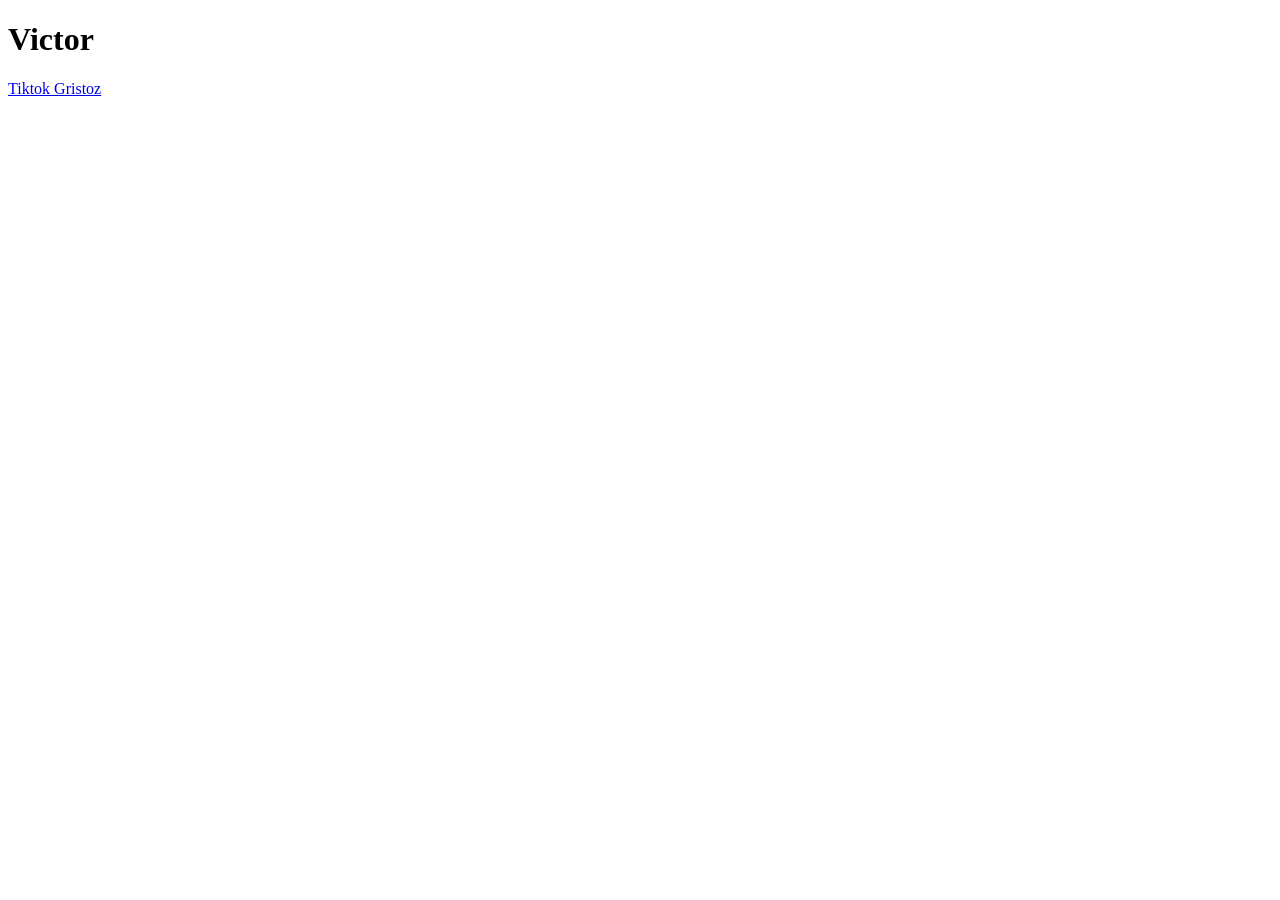
==== index.html @ fd69959b "Update header in index.html to remove last name Removed the last name from the header in the HTML fi" ====
<!DOCTYPE html>
<html>
    <head>
        <link rel="stylesheet" href="styles.css">
        <h1>Victor</h1>
    </head>
    <body>
        <a href="https://www.tiktok.com/@nathansnib" target="_blank">Tiktok Gristoz</a>
    </body>
</html>
---- styles.css ----
head{
    text-align: center;
    color: #ad4949
}
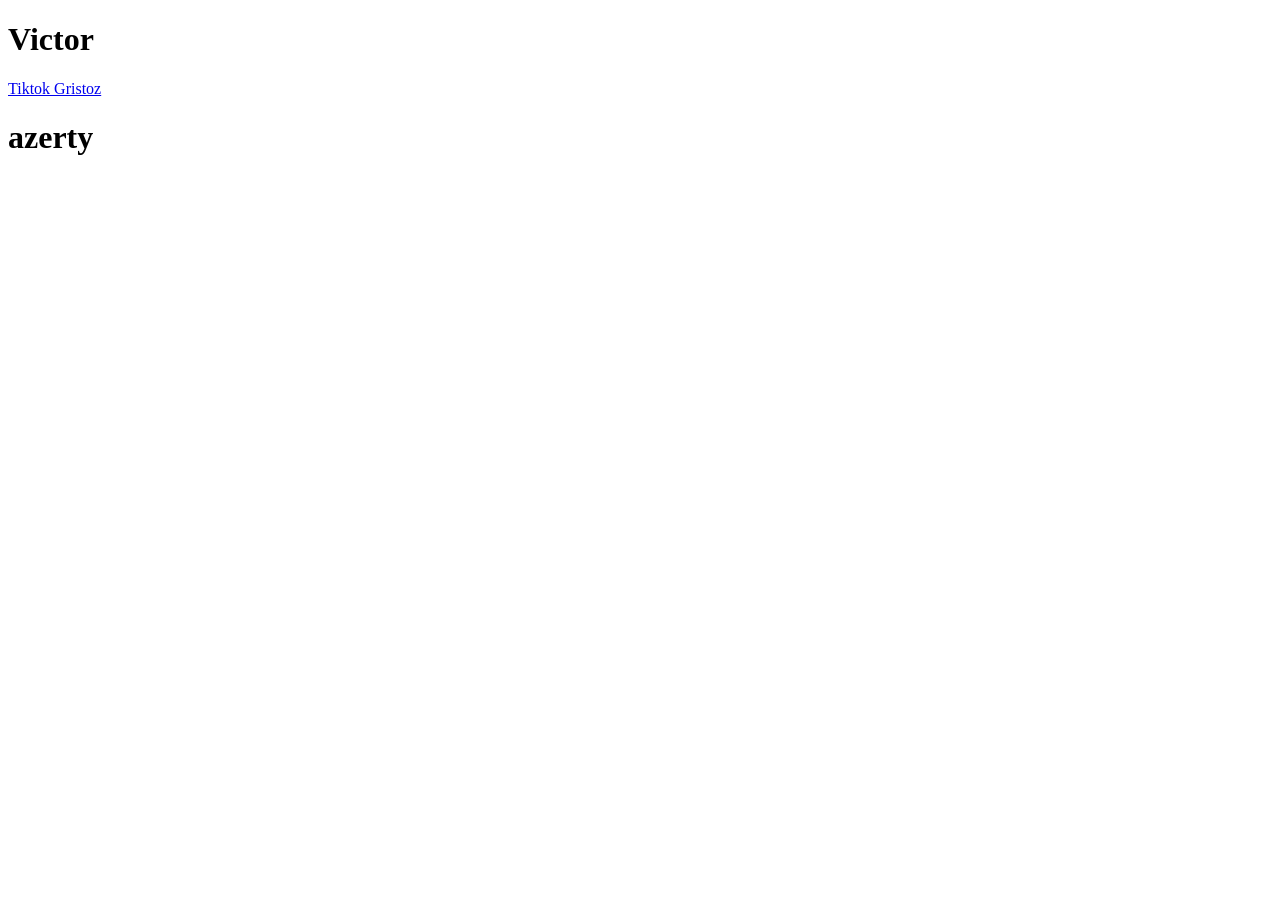
==== commit 8e8c0f82: "chagement" ====
--- a/index.html
+++ b/index.html
@@ -6,5 +6,6 @@
     </head>
     <body>
         <a href="https://www.tiktok.com/@nathansnib" target="_blank">Tiktok Gristoz</a>
+        <h1>azerty</h1>
     </body>
 </html>
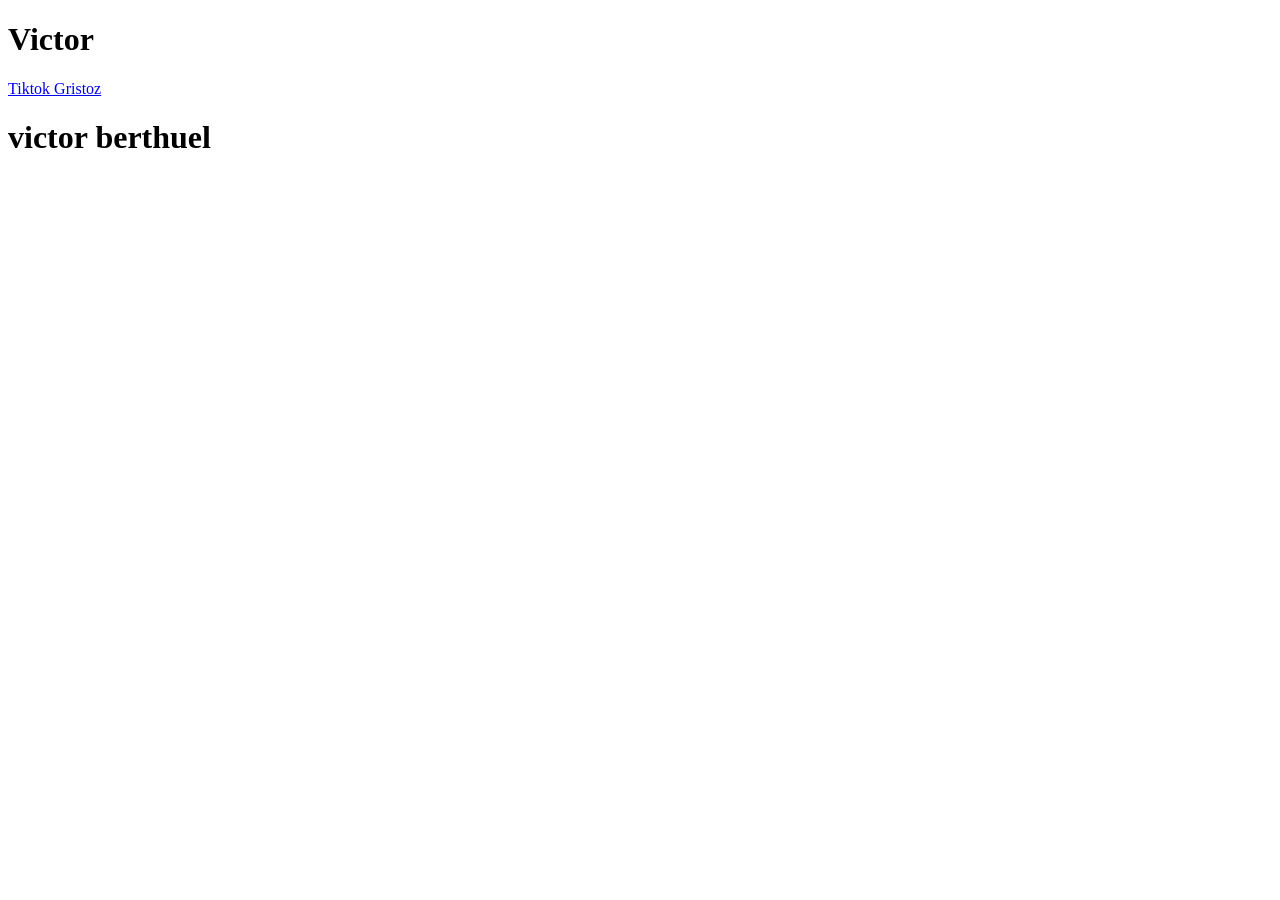
==== commit c7e9e807: "gg" ====
--- a/index.html
+++ b/index.html
@@ -5,7 +5,7 @@
         <h1>Victor</h1>
     </head>
     <body>
-        <a href="https://www.tiktok.com/@nathansnib" target="_blank">Tiktok Gristoz</a>
-        <h1>azerty</h1>
+        <a href="https://www.tiktok.com/@machinealaver" target="_blank">Tiktok Gristoz</a>
+        <h1>victor berthuel</h1>
     </body>
 </html>
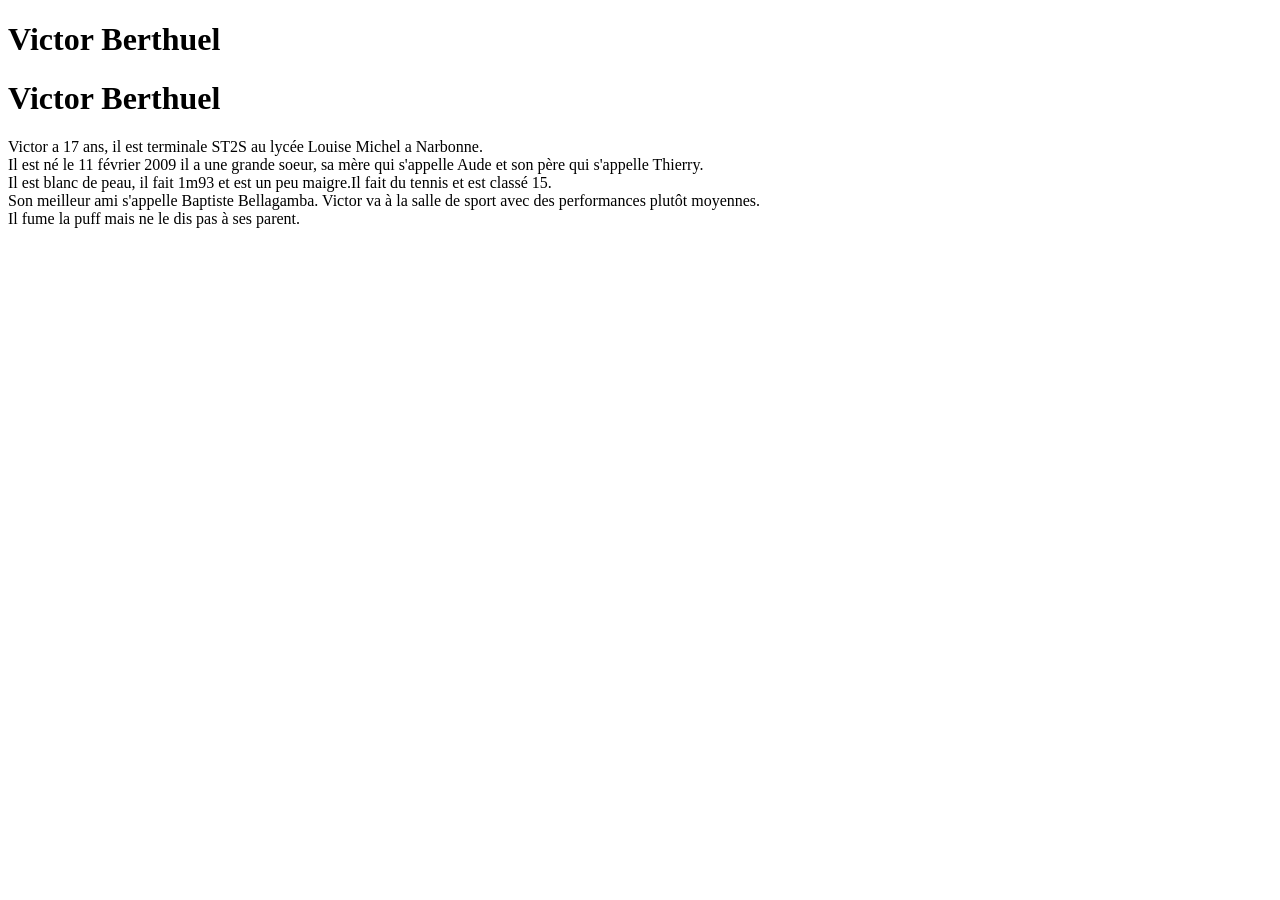
==== commit 48afb801: "gh" ====
--- a/index.html
+++ b/index.html
@@ -1,11 +1,17 @@
 <!DOCTYPE html>
 <html>
     <head>
+        <title>Victor fan</title>
         <link rel="stylesheet" href="styles.css">
-        <h1>Victor</h1>
+        <h1>Victor Berthuel</h1>
     </head>
     <body>
-        <a href="https://www.tiktok.com/@machinealaver" target="_blank">Tiktok Gristoz</a>
-        <h1>victor berthuel</h1>
+        <h1>Victor Berthuel</h1>
+        <p>Victor a 17 ans, il est terminale ST2S au lycée Louise Michel a Narbonne.<br>
+            Il est né le 11 février 2009 il a une grande soeur, sa mère qui s'appelle Aude et son père qui s'appelle Thierry.<br>
+            Il est blanc de peau, il fait 1m93 et est un peu maigre.Il fait du tennis et est classé 15. <br>
+            Son meilleur ami s'appelle Baptiste Bellagamba. Victor va à la salle de sport avec des performances plutôt moyennes.<br>
+            Il fume la puff mais ne le dis pas à ses parent. 
+        </p>
     </body>
 </html>
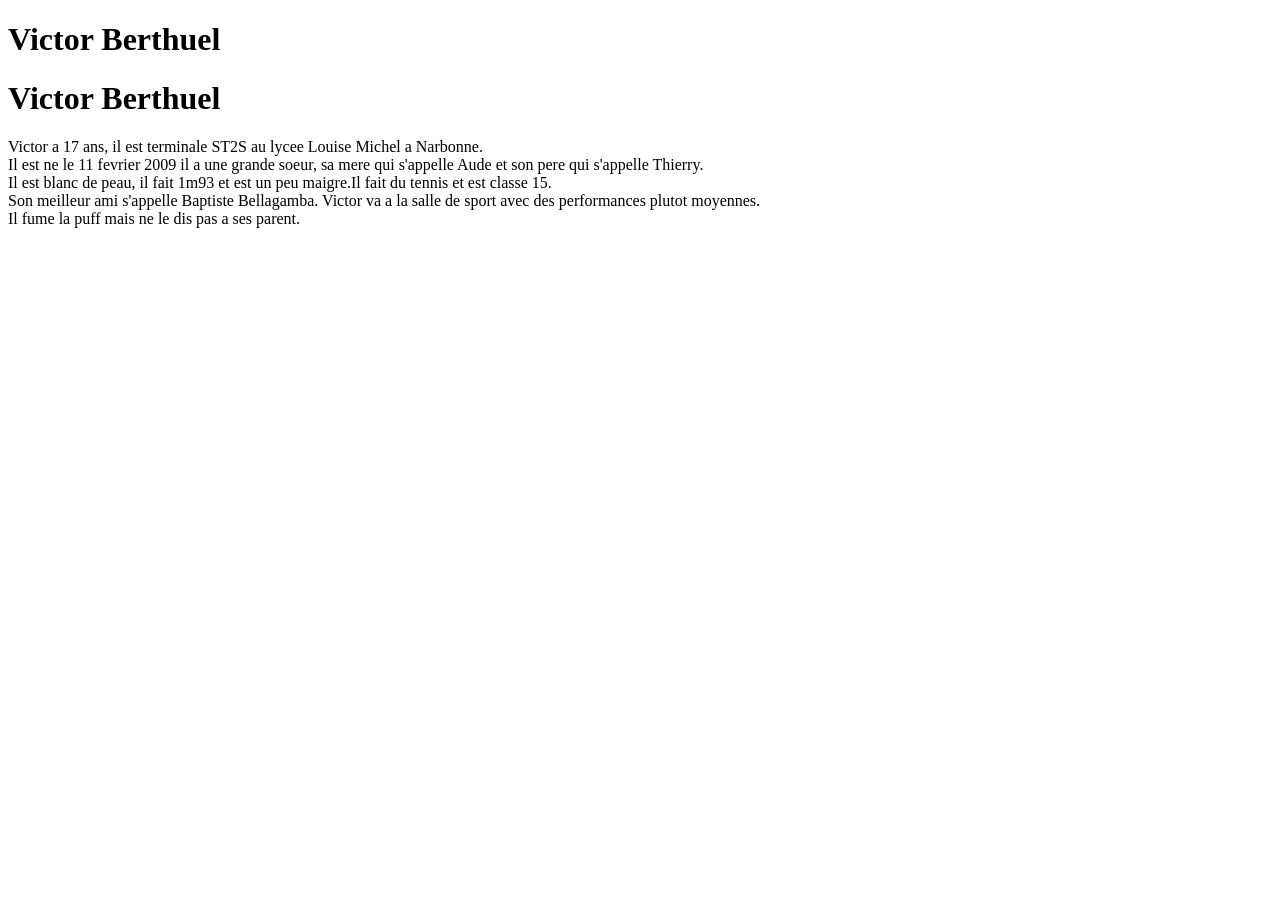
==== commit e63afe48: "hg" ====
--- a/index.html
+++ b/index.html
@@ -7,11 +7,11 @@
     </head>
     <body>
         <h1>Victor Berthuel</h1>
-        <p>Victor a 17 ans, il est terminale ST2S au lycée Louise Michel a Narbonne.<br>
-            Il est né le 11 février 2009 il a une grande soeur, sa mère qui s'appelle Aude et son père qui s'appelle Thierry.<br>
-            Il est blanc de peau, il fait 1m93 et est un peu maigre.Il fait du tennis et est classé 15. <br>
-            Son meilleur ami s'appelle Baptiste Bellagamba. Victor va à la salle de sport avec des performances plutôt moyennes.<br>
-            Il fume la puff mais ne le dis pas à ses parent. 
+        <p>Victor a 17 ans, il est terminale ST2S au lycee Louise Michel a Narbonne.<br>
+            Il est ne le 11 fevrier 2009 il a une grande soeur, sa mere qui s'appelle Aude et son pere qui s'appelle Thierry.<br>
+            Il est blanc de peau, il fait 1m93 et est un peu maigre.Il fait du tennis et est classe 15. <br>
+            Son meilleur ami s'appelle Baptiste Bellagamba. Victor va a la salle de sport avec des performances plutot moyennes.<br>
+            Il fume la puff mais ne le dis pas a ses parent. 
         </p>
     </body>
 </html>
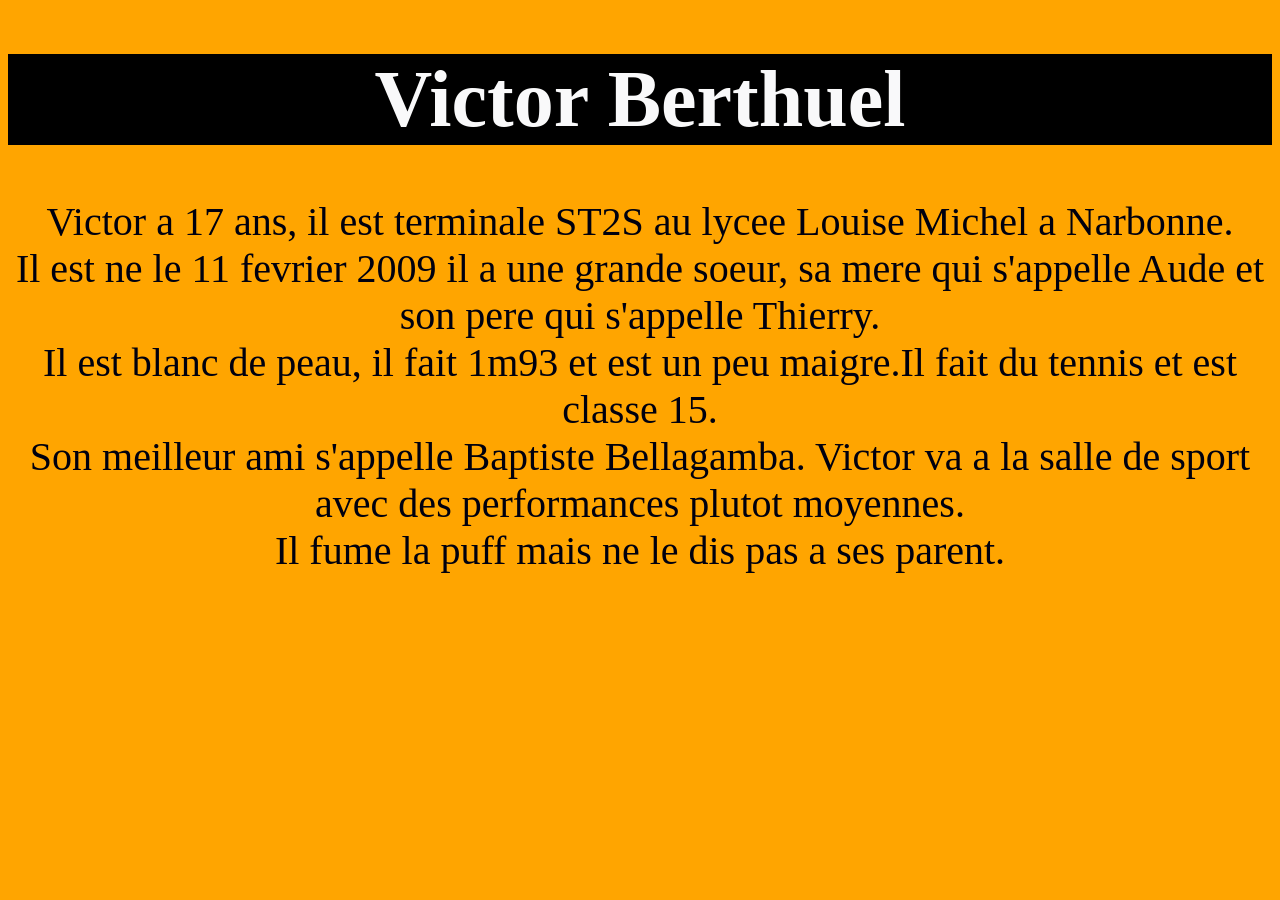
==== commit 4769429a: "rg" ====
--- a/index.html
+++ b/index.html
@@ -6,7 +6,6 @@
         <h1>Victor Berthuel</h1>
     </head>
     <body>
-        <h1>Victor Berthuel</h1>
         <p>Victor a 17 ans, il est terminale ST2S au lycee Louise Michel a Narbonne.<br>
             Il est ne le 11 fevrier 2009 il a une grande soeur, sa mere qui s'appelle Aude et son pere qui s'appelle Thierry.<br>
             Il est blanc de peau, il fait 1m93 et est un peu maigre.Il fait du tennis et est classe 15. <br>
--- a/styles.css
+++ b/styles.css
@@ -1,4 +1,10 @@
-head{
+h1{
+    background-color: #000000;
+    color: #f9f9fa;
+}
+body{
     text-align: center;
-    color: #ad4949
+    background-color: #ffa500;
+    color: #00000F;
+    font-size: 40px;
 }
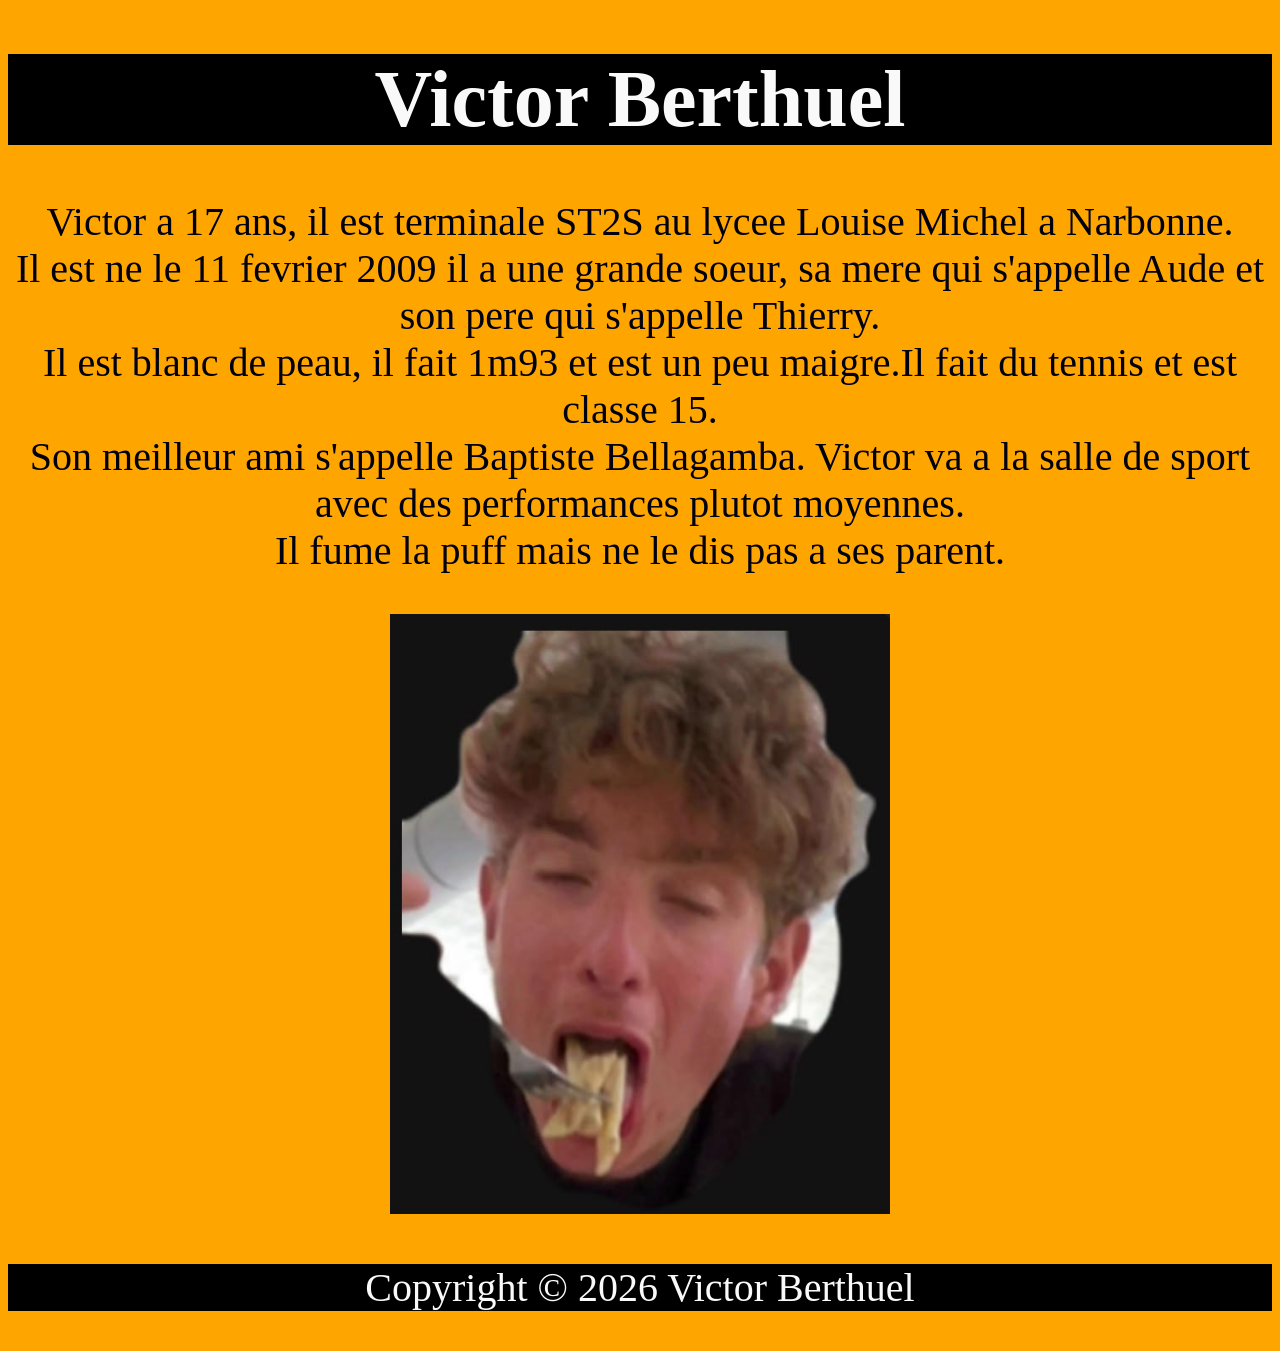
==== commit 30330278: "g" ====
--- a/index.html
+++ b/index.html
@@ -10,7 +10,11 @@
             Il est ne le 11 fevrier 2009 il a une grande soeur, sa mere qui s'appelle Aude et son pere qui s'appelle Thierry.<br>
             Il est blanc de peau, il fait 1m93 et est un peu maigre.Il fait du tennis et est classe 15. <br>
             Son meilleur ami s'appelle Baptiste Bellagamba. Victor va a la salle de sport avec des performances plutot moyennes.<br>
-            Il fume la puff mais ne le dis pas a ses parent. 
+            Il fume la puff mais ne le dis pas a ses parent.
         </p>
+        <img src="1792064789450.jpg" alt="Victor Berthuel" width="500" height="600">
     </body>
+    <footer>
+        <p>Copyright © 2026 Victor Berthuel</p>
+    </footer>
 </html>
--- a/styles.css
+++ b/styles.css
@@ -7,4 +7,8 @@
     background-color: #ffa500;
     color: #00000F;
     font-size: 40px;
-}+}
+footer{
+    background-color: #000000;
+    color: #f9f9fa;
+}   
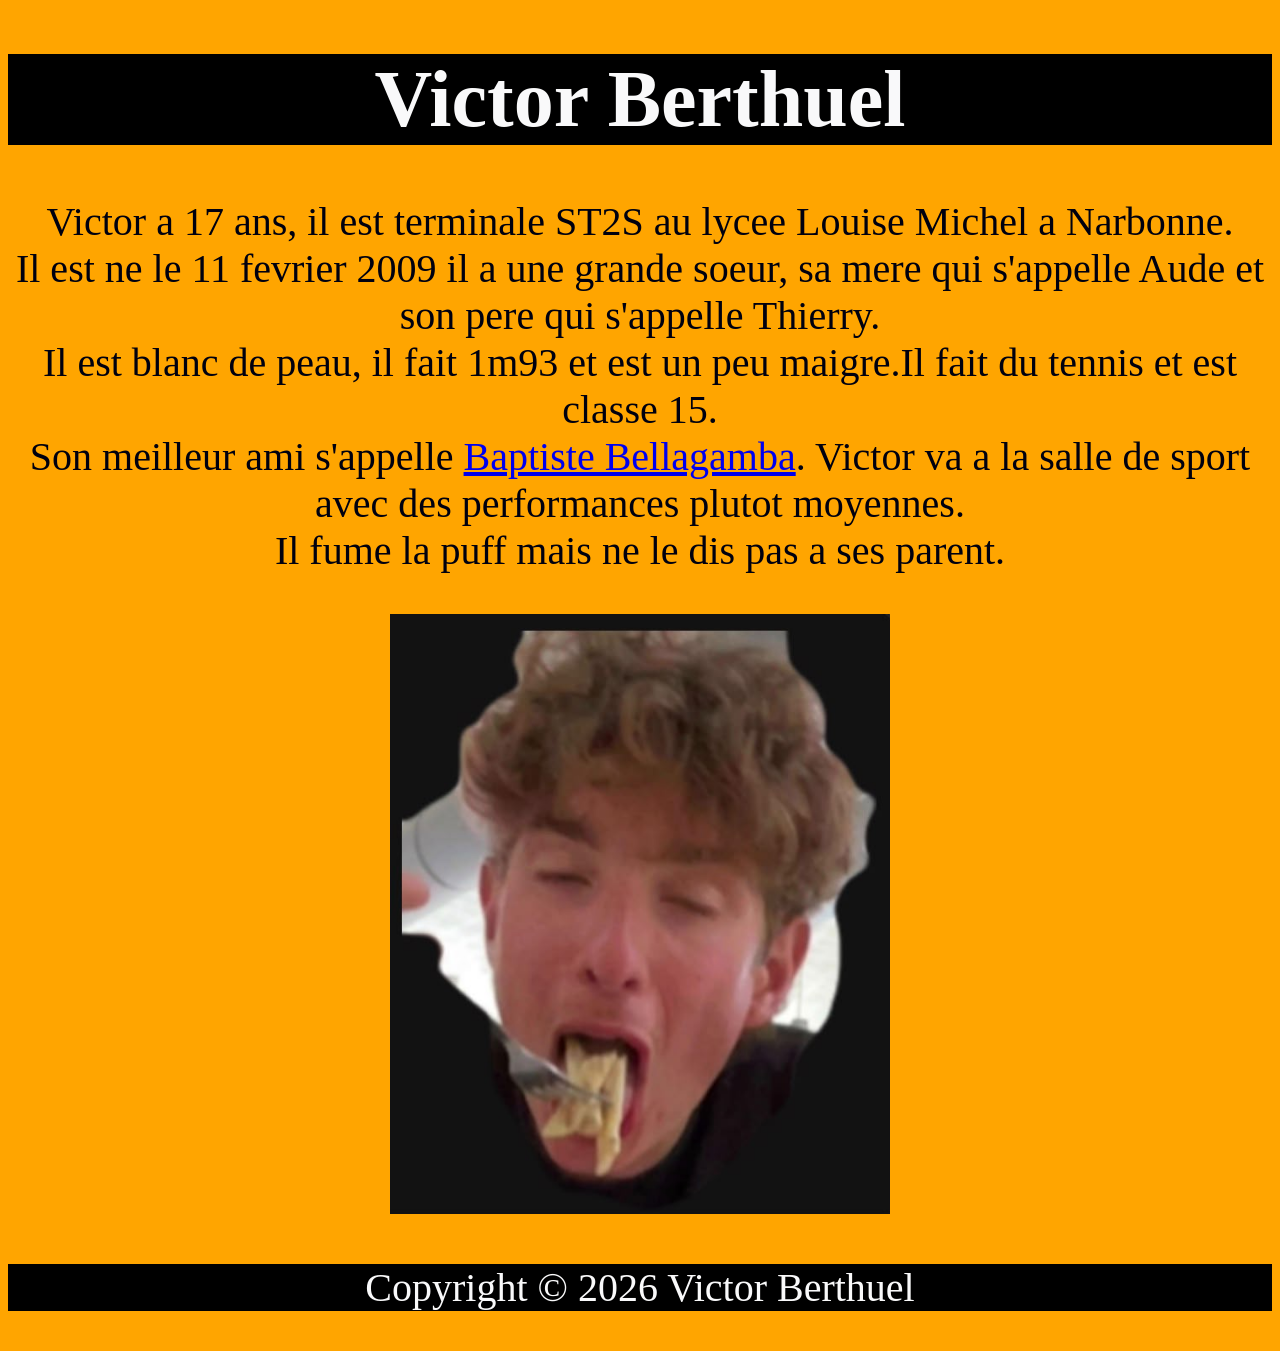
==== commit b44a0250: "r" ====
--- a/index.html
+++ b/index.html
@@ -9,7 +9,7 @@
         <p>Victor a 17 ans, il est terminale ST2S au lycee Louise Michel a Narbonne.<br>
             Il est ne le 11 fevrier 2009 il a une grande soeur, sa mere qui s'appelle Aude et son pere qui s'appelle Thierry.<br>
             Il est blanc de peau, il fait 1m93 et est un peu maigre.Il fait du tennis et est classe 15. <br>
-            Son meilleur ami s'appelle Baptiste Bellagamba. Victor va a la salle de sport avec des performances plutot moyennes.<br>
+            Son meilleur ami s'appelle <a href="./baptiste.html" target="_blank">Baptiste Bellagamba</a>. Victor va a la salle de sport avec des performances plutot moyennes.<br>
             Il fume la puff mais ne le dis pas a ses parent.
         </p>
         <img src="1792064789450.jpg" alt="Victor Berthuel" width="500" height="600">
